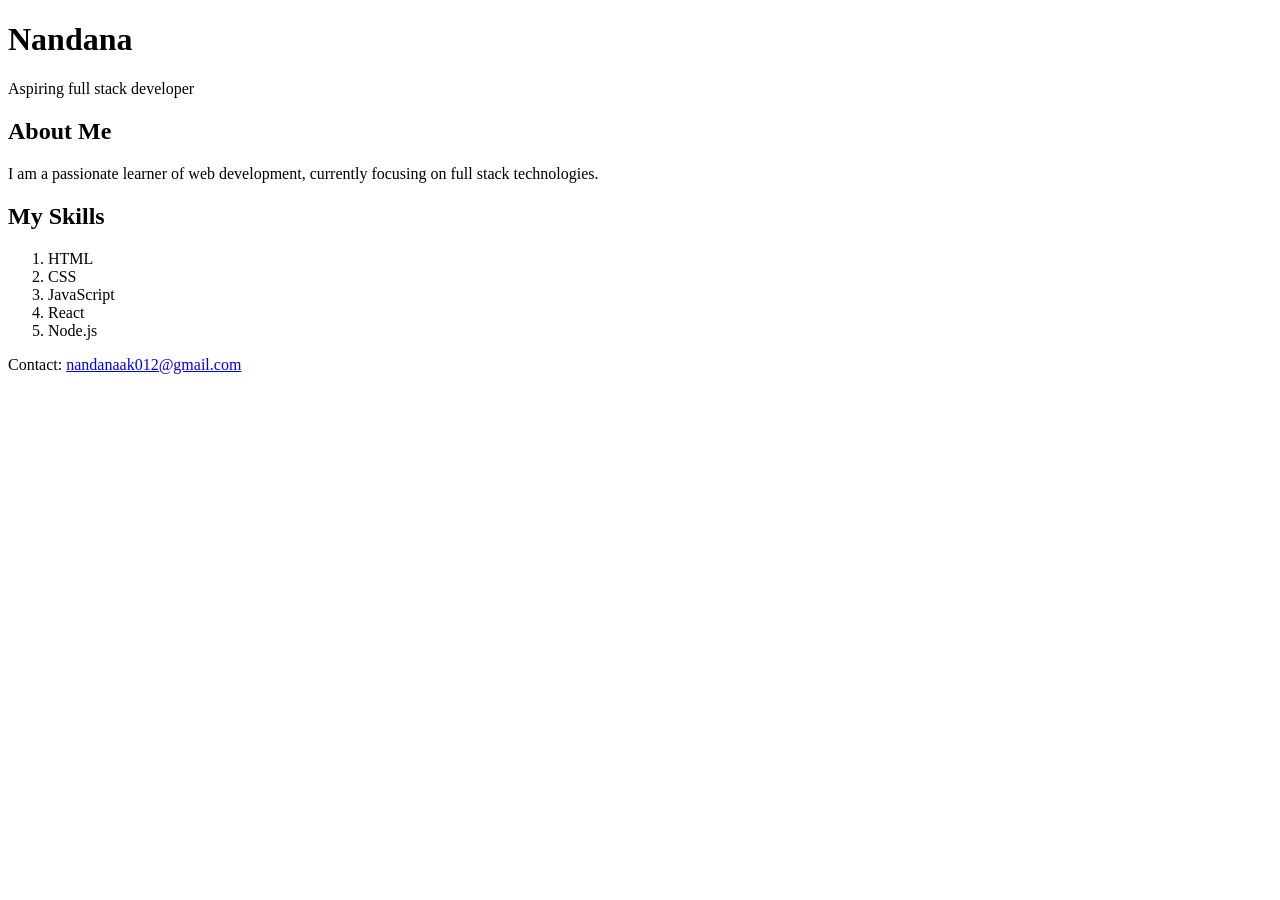
==== biopage.html @ 68ac992a "Day 1: created semantic bio page" ====
<!DOCTYPE html>
<html lang="en">
<head>
    <title>My Bio Page</title>
</head>
<body>
    <header>
        <h1>Nandana</h1>
        <p>Aspiring full stack developer</p>
    </header>
<main>
    <section>
        <h2>About Me</h2>
        <p>I am a passionate learner of web development, currently focusing on full stack technologies.</p>
    </section>
    <section>
        <h2>My Skills</h2>
        <ol>
            <li>HTML</li>
            <li>CSS</li>
            <li>JavaScript</li>
            <li>React</li>
            <li>Node.js</li>
        </ol>
    </section>
</main>
<footer>
    <p>Contact: <a href="mailto:nandanaak012@gmail.com">nandanaak012@gmail.com</a></p>
</footer>
</body>
</html>
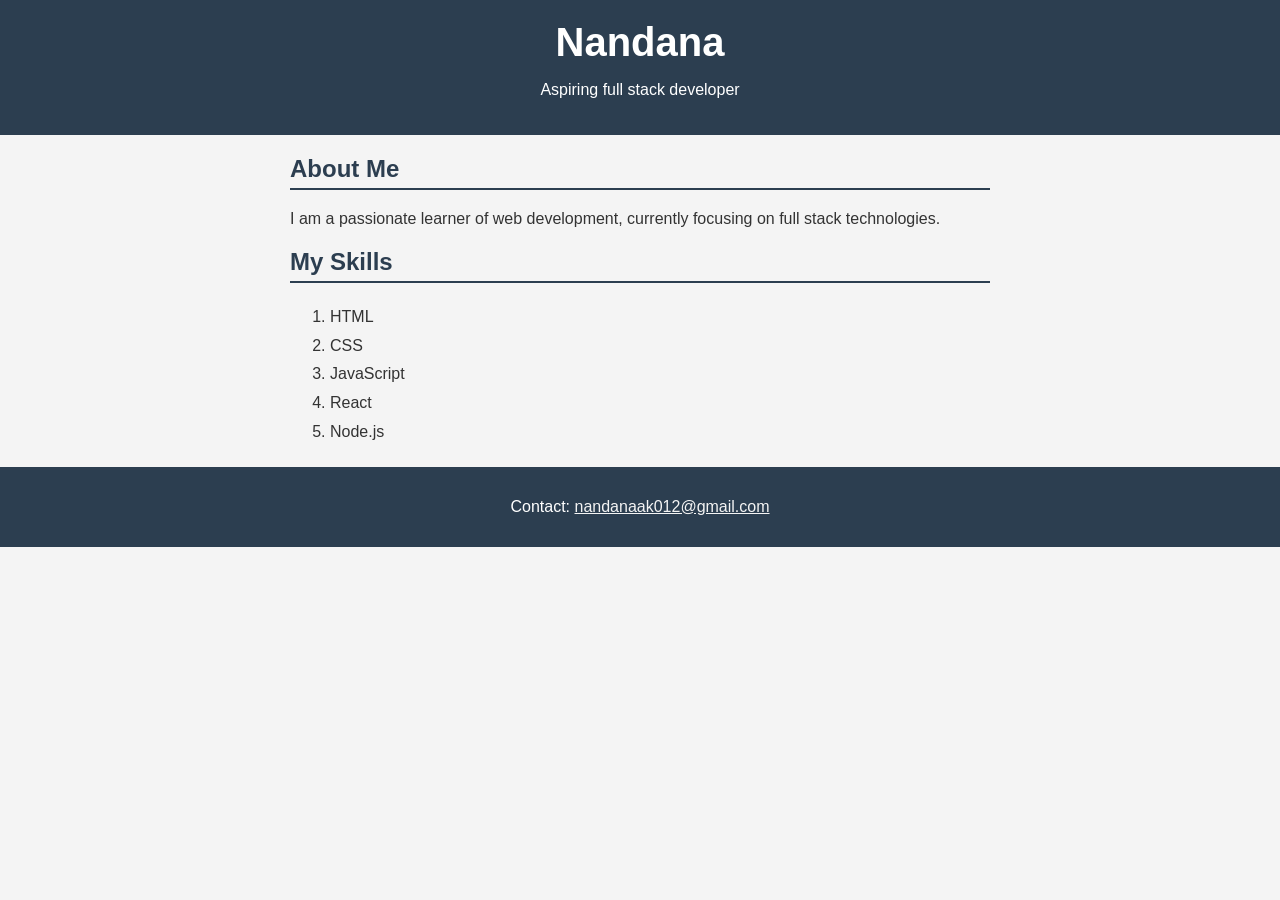
==== commit 709db597: "Day 6: styled bio page with CSS - box model, colors, typography" ====
--- a/biopage.html
+++ b/biopage.html
@@ -2,6 +2,7 @@
 <html lang="en">
 <head>
     <title>My Bio Page</title>
+    <link rel="stylesheet" href="style.css">
 </head>
 <body>
     <header>
--- a/style.css
+++ b/style.css
@@ -0,0 +1,40 @@
+body {
+    margin:0;
+    padding:0;
+    font-family: Arial, sans-serif;
+    background-color:#f4f4f4;
+    color:#333;
+}
+header {
+    background-color:#2c3e50;
+    color:white;
+    padding:20px;
+    text-align:center;
+}
+h1{
+    margin:0;
+    font-size:2.5em;
+}
+h2{
+    color:#2c3e50;
+    padding-bottom:5px;
+    border-bottom:2px solid #2c3e50;
+}
+main{
+    max-width:700px;
+    margin:20px auto;
+    padding:0 20px;
+}
+ol{
+    line-height:1.8;
+}
+footer{
+    background-color:#2c3e50;
+    color:white;
+    text-align:center;
+    padding:15px;
+    margin-top:20px;
+}
+footer a{
+    color:#f4f4f4;
+}
